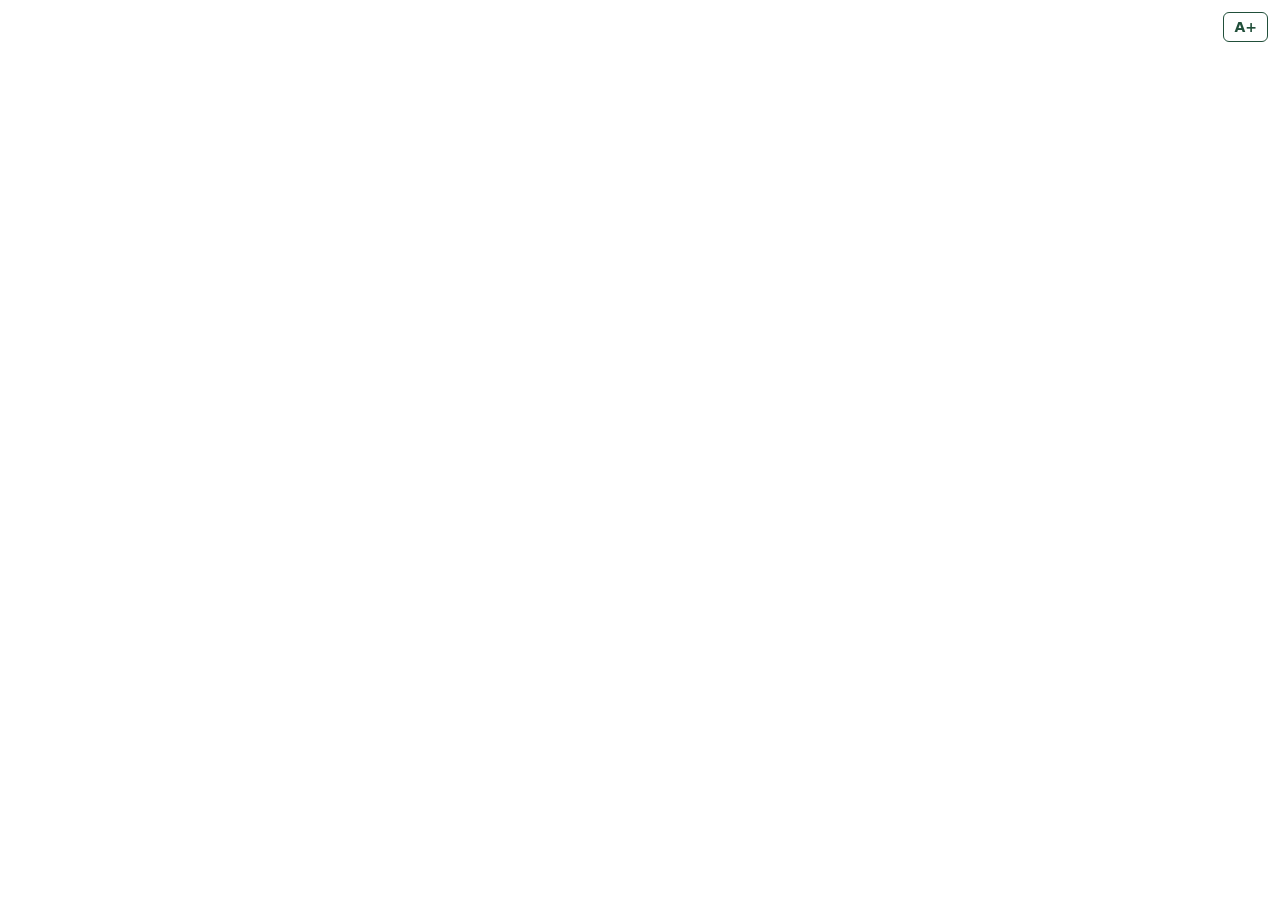
==== web/index.html @ 21ad7011 "Initial commit" ====
<!doctype html>
<html lang="en">
  <head>
    <meta charset="utf-8" />
    <meta name="viewport" content="width=device-width, initial-scale=1" />
    <meta name="theme-color" content="#214f3a" />
    <title>Spotter</title>
    <link rel="preconnect" href="https://fonts.googleapis.com" />
    <link rel="preconnect" href="https://fonts.gstatic.com" crossorigin />
    <link
      href="https://fonts.googleapis.com/css2?family=IBM+Plex+Mono:wght@500;600&family=IBM+Plex+Sans:wght@400;500;600;700&display=swap"
      rel="stylesheet"
    />
    <link rel="stylesheet" href="/static/styles.css?v=20260614-modular-app" />
  </head>
  <body>
    <button
      id="large-text-toggle"
      type="button"
      style="position:fixed;top:12px;right:12px;z-index:1000;padding:6px 10px;font:600 14px system-ui;border:1px solid #214f3a;background:#fff;color:#214f3a;border-radius:6px;cursor:pointer"
      title="Toggle larger text"
    >
      A+
    </button>
    <div id="root"></div>
    <script>
      document.getElementById("large-text-toggle").addEventListener("click", function () {
        var root = document.documentElement;
        root.style.fontSize = root.style.fontSize === "20px" ? "" : "20px";
      });
    </script>
    <script type="module" src="/static/app.js?v=20260614-modular-app"></script>
  </body>
</html>
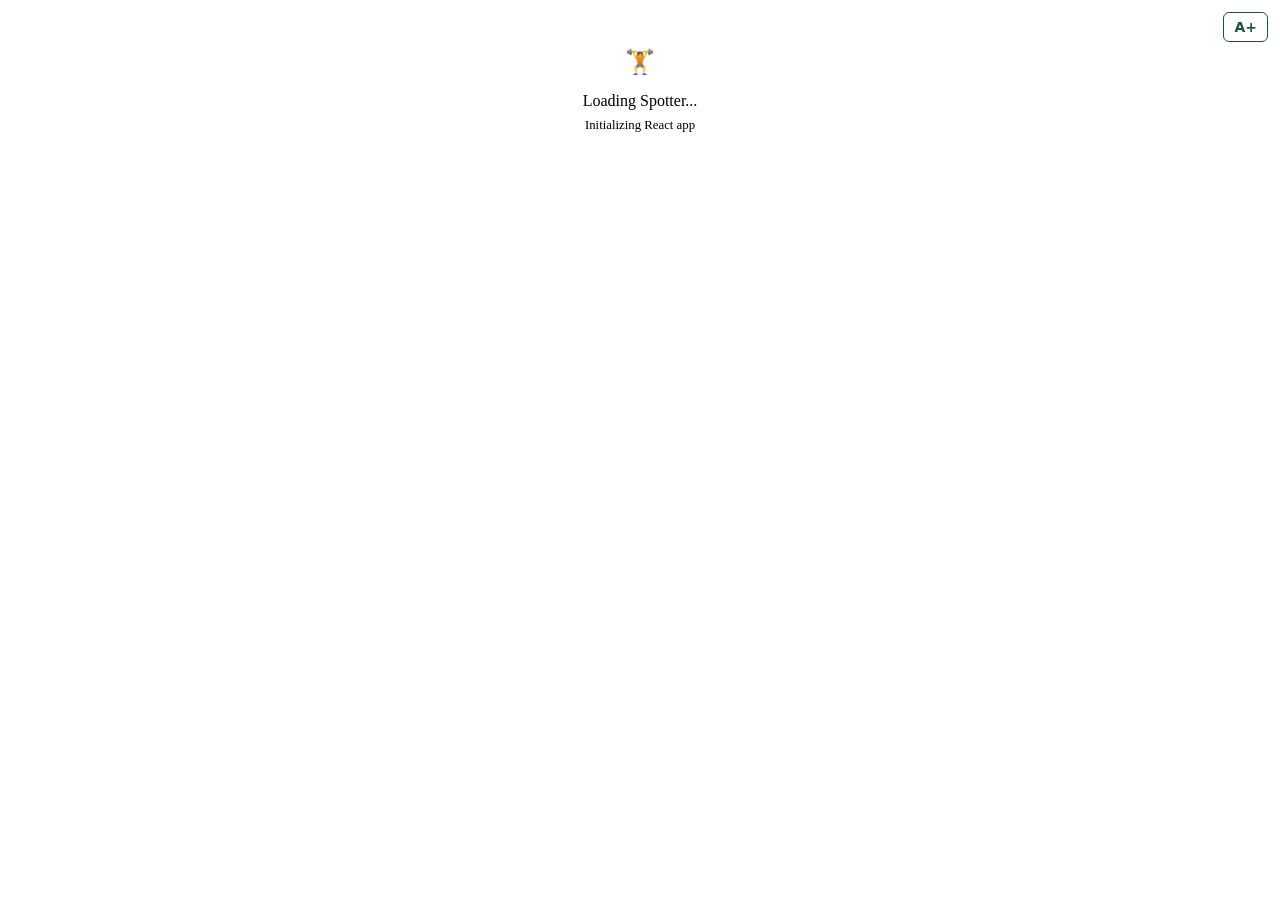
==== commit 9b5544f2: "Update index.html" ====
--- a/web/index.html
+++ b/web/index.html
@@ -22,13 +22,43 @@
     >
       A+
     </button>
-    <div id="root"></div>
+    <div id="root">
+      <div style="padding: 40px 20px; text-align: center; color: var(--muted);">
+        <div style="font-size: 1.5rem; margin-bottom: 16px;">🏋️</div>
+        <div>Loading Spotter...</div>
+        <div style="font-size: 0.8rem; margin-top: 8px;">Initializing React app</div>
+      </div>
+    </div>
     <script>
-      document.getElementById("large-text-toggle").addEventListener("click", function () {
-        var root = document.documentElement;
-        root.style.fontSize = root.style.fontSize === "20px" ? "" : "20px";
-      });
-    </script>
-    <script type="module" src="/static/app.js?v=20260614-modular-app"></script>
+  document.getElementById("large-text-toggle").addEventListener("click", function () {
+    var root = document.documentElement;
+    root.style.fontSize = root.style.fontSize === "20px" ? "" : "20px";
+  });
+
+  // Debug: check if module loads
+  console.log("HTML loaded, waiting for module...");
+  window.addEventListener("load", () => {
+    console.log("Page fully loaded");
+    setTimeout(() => {
+      const root = document.getElementById("root");
+      if (root && root.innerHTML.includes("Loading Spotter")) {
+        console.error("React did not mount - root still shows loading state");
+        root.innerHTML = `
+          <div style="padding: 20px; color: #ff8b74; background: rgba(255,139,116,0.1); border: 1px solid rgba(255,139,116,0.3); border-radius: 8px; margin: 20px;">
+            <h3>React Failed to Mount</h3>
+            <p>The module loaded but React didn't replace the loading state.</p>
+            <p>Check browser console (F12) for errors.</p>
+            <pre style="background:#111;color:#d4ff5b;padding:10px;border-radius:4px;">Common issues:
+1. Module import failed - check Network tab for failed requests
+2. Syntax error in app.js - check Console tab
+3. React version mismatch - React 18.2.0 expected
+4. CORS issue with esm.sh - try local build</pre>
+          </div>
+        `;
+      }
+    }, 3000);
+  });
+</script>
+<script type="module" src="/static/app.js"></script>
   </body>
 </html>
